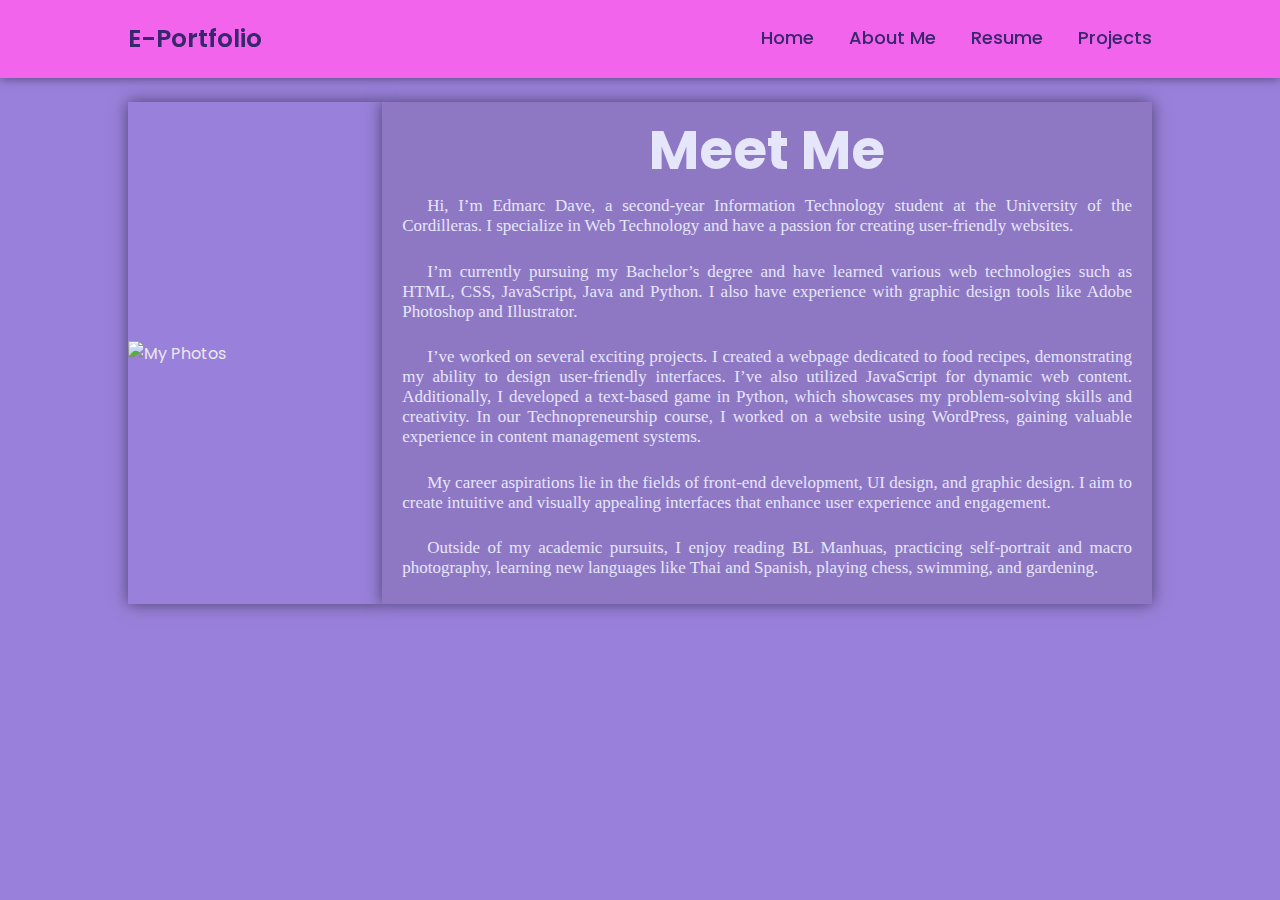
==== aboutMe.html @ 14170c37 "Add files via upload" ====
<!DOCTYPE>
<html lang="en">
<head>
    <meta charset="UTF-8">
    <meta http-equiv="X-UA-Compatible" content="IE=edge">
    <meta name="viewport" content="width=device-width, initial-scale=1.0">

    <title>E-Portfolio</title>
    
    <link rel="stylesheet" href="style.css">
    <link href='https://unpkg.com/boxicons@2.1.4/css/boxicons.min.css' rel='stylesheet'>
    <link rel="stylesheet" href="https://cdnjs.cloudflare.com/ajax/libs/font-awesome/6.5.1/css/all.min.css" integrity="sha512-DTOQO9RWCH3ppGqcWaEA1BIZOC6xxalwEsw9c2QQeAIftl+Vegovlnee1c9QX4TctnWMn13TZye+giMm8e2LwA==" crossorigin="anonymous" referrerpolicy="no-referrer" />
</head>

<body>

    <header class="header">
        <div class="logo">
            <a href="#" class="logo">E-Portfolio</a>
        </div>
        <nav class="navbar">
          <a href="index.html"> Home</a>
          <a href="aboutMe.html">About Me</a>
          <a href="resume.html">Resume</a>
          <a href="works.html">Projects</a>
      </nav>
    </header>

    <section class="about">
        <div class="about-photo">
            <img src="Images/bannerMe.JPG" alt="My Photos">
        </div>
        <div class="about-content">
            <h1>Meet Me</h1>
            <p>
                Hi, I’m Edmarc Dave, a second-year Information Technology student at the University of the Cordilleras. I specialize in Web Technology and have a passion for creating user-friendly websites.
            </p>

            <p>
                I’m currently pursuing my Bachelor’s degree and have learned various web technologies such as HTML, CSS, JavaScript, Java and Python. I also have experience with graphic design tools like Adobe Photoshop and Illustrator.
            </p>

            <p>
                I’ve worked on several exciting projects. I created a webpage dedicated to food recipes, demonstrating my ability to design user-friendly interfaces. I’ve also utilized JavaScript for dynamic web content. Additionally, I developed a text-based game in Python, which showcases my problem-solving skills and creativity. In our Technopreneurship course, I worked on a website using WordPress, gaining valuable experience in content management systems.
            </p>

            <p>
                My career aspirations lie in the fields of front-end development, UI design, and graphic design. I aim to create intuitive and visually appealing interfaces that enhance user experience and engagement.
            </p>

            <p>
                Outside of my academic pursuits, I enjoy reading BL Manhuas, practicing self-portrait and macro photography, learning new languages like Thai and Spanish, playing chess, swimming, and gardening.
            </p>
        </div>

    </section>

</body>
</html>
---- style.css ----
@import url('https://fonts.googleapis.com/css2?family=Poppins:wght@300;400;500;600;700;800;900&display=swap');

* {
    margin: 0;
    padding: 0;
    box-sizing: border-box;
    font-family: 'Poppins', sans-serif;
}

body {
    background: #9980da;
    color: #eaeaea;
}

html {
    overflow-y: scroll;
}

/*Header*/

.header {
    position: fixed;
    top: 0;
    left: 0;
    width: 100%;
    padding: 20px 10%;
    background: #f364ec ;
    box-shadow: 0 0 10px rgba(0,0,0,0.5);
    display: flex;
    justify-content: space-between;
    align-items: center;
    z-index: 1000;
}

.header .logo {
    font-size: 25px;
    color: #39276e;
    text-decoration: none;
    font-weight: 600;
}

.header nav{
    display: flex;
}

.header .navbar a{
    font-size: 18px;
    color:#39276e;
    text-decoration: none;
    font-weight:500;
    margin-left: 35px;
}

.header nav a::after {
    content:'';
    width: 0;
    height: 3px;
    background: #39276e;
    display: block;    
    transition: .2s linear;
}

.header nav a:hover::after{
    width: 100%;

}


/*Homepage*/

.home {
    height: 100vh;
    display: flex;
    align-items: center;
    padding: 0 10%;
}

.home .home-content {
    max-width: 600px;
}

.home .home-content h1 {
    font-size: 56px;
    font-weight: 700;
    line-height: 1.2;
    color: #E6E6FA;

}

.home .home-content h3 {
    font-size: 32px;
    font-weight: 700;
    color:#39276e;
}

.home .home-content p {
    font-size: 17px;
    margin: 20px 0 40px;
    color: #E6E6FA;
}

.home .home-content .btn-box {
    display: flex;
    justify-content: space-between;
    width: 345px;
    height: 50px;;
}

.btn-box a {
    position: relative;
    display: inline-flex;
    justify-content: center;
    align-items: center;
    width: 150px;
    height: 100%;
    background: #39276e;
    border: 2px solid #39276e;
    border-radius: 9px;
    font-size: 19px;
    color:#9980da;
    text-decoration: none;
    font-weight: 600;
    letter-spacing: 1px;
    z-index: 1;
    overflow: hidden;
    transition: 0.5s;
}

.btn-box a:hover {
    color: #39276e;
}

.btn-box a:nth-child(2) {
    background: transparent;
    color: #39276e;
}

.btn-box a:nth-child(2):hover {
    color: #9980da;
}

.btn-box a:nth-child(2)::before {
    background: #39276e;
}

.btn-box a::before {
    content: '';
    position: absolute;
    top: 0;
    left: 0;
    width: 0;
    height: 100%;
    z-index: -1;
    background: #9980da;
    transition: .5s;
}

.btn-box a:hover::before {
    width: 100%;
}


.home-link {
    position: absolute;
    bottom: 40px;
    width: 170px;
    display: flex;
    justify-content: space-between;
    
}

.home-link a {
    position: relative;
    display: inline-flex;
    justify-content: center;
    align-items: center;
    width: 40px;
    height: 40px;
    background: transparent;
    border: 2px solid #39276e;
    border-radius: 50%;
    font-size: 20px;
    color: #39276e;
    text-decoration: none;
    z-index: 1;
    overflow: hidden;
}

.home-link a:hover {
    color: #9980da;
}
.home-link a::before {
    content:'';
    position: absolute;
    top: 0;
    left: 0;
    width: 0;
    height: 100%;
    background: #39276e;
    z-index: -1;
    transition: .5s;
}

.home-link a:hover::before {
    width: 100%;
}
.home .home-photo {
    position: absolute;
    right: 0;
    bottom: 0;
}
.home .home-photo img {
    width: auto;
    height: 85vh;
}

/*About Me*/

.about{
    display: flex;
}

.about .about-photo {
    display: flex;
    align-items: center;
    flex: 25%;
    background: #9980da;
    margin: 8% 0 4% 10% ;
    box-shadow: 0 0 15px rgba(0,0,0,0.5);
}

.about .about-content img {
    width: 100%;
    height: auto;
}

.about .about-content {
    flex: 75%;
    background: hsl(257, 39%, 62%);
    color: #E6E6FA;
    padding: 0 20px;
    margin: 8% 10% 4% .4px;
    box-shadow: 0 0 15px rgba(0,0,0,0.5);
}

.about .about-content h1 {
    font-size: 55px;
    text-align: center;
    margin: .1em 0;
    font-family: 'Poppins', sans-serif;    
}

.about .about-content p {
    font-size: 17px;
    margin-bottom: 1.5em;
    text-indent: 25px;
    text-align:justify;
    font-family: Century Gothic;
}

/*Resume*/

.resume {
    background: #8f7ac4;
    display: flex ;
    margin: 8% 10% 4%;
    box-shadow: 0 0 15px rgba(0,0,0,0.5);
    font-family: Century Gothic;
}

.resume .side-panel {
    flex: 30%;
    padding: 15px ;  
    color: #39276e;
}

.resume .side-panel .myphoto img{
    width: 2in;
    display: block;
    margin-left: auto;
    margin-right: auto;
}

.resume .side-panel .contact-information li {
    list-style: none;
    margin: 1.5em 0 ;
}

.resume .side-panel ul li {
    margin: 1.5em 3em 0 ;
    color: #E6E6FA;
}

.resume .resume-content {
    flex: 70%;
    padding: 15px;
    color: #E6E6FA;
}

.resume-content h1 {
    font-size: 40px;
    font-weight: 500;
    line-height: 1.2;
    color: #39276e;
}
.resume-content h3 {
    font-size: 20px;
    font-weight: 500;
    color: #4a3a7c;
}
.resume-content p {
    font-size: 17px;
    margin-bottom: 1.05em;
}

.resume-content hr,
.side-panel hr { 
    border: none;
    border-top: 2px solid #4a3a7c; 
}

.resume-content h2,
.side-panel h2{
    padding-top: 20px;
    font-weight: 400;
    color: #39276e;
}

.resume-content .education{
    display: grid;
    grid-template-columns: 25% 75%;
    margin-top: 1.4em; 
}

.resume-content h4 {
    font-size: 16px;
    font-weight: 500;
    color: #39276e;
}

.resume-content h5 {
    font-size: 14px;
    font-weight: 400;
    margin-bottom: 1.5em;
}
.resume-content ul li {
    margin: 1.5em 3em 0; 
    color: #E6E6FA;
}

/*Sample Works*/

.works{
    width: 100%;
    padding: 8% 1%;
}

.works h1{
    font-size: 55px;
    display: flex ;
    justify-content: center;
    margin-bottom: 30px;
}

.works .work-content{
    width: 95%;
    margin: 0 auto;
    display: grid;
    grid-template-columns: 1fr 1fr;
    grid-gap: 15px;
}

.works .work-content .work-card{
    padding: 5px;
    width: 45vw;
    height: 100%;
    padding: 15px;
    box-shadow: 0 0 10px rgba(0,0,0,0.2);
}

.works .work-content .work-card .work-photo{
    width: 40vw;
    height: 250px;
    margin: 0 auto;
    overflow: hidden;
    position: relative;
}

.works .work-content .work-card .work-photo img{
    width: 100%;
    height: 100%;
    object-fit: cover;
    object-position:top;
    position: absolute;
    animation: changeImage 9s infinite;;
}

@keyframes changeImage {
    0% { opacity: 1; }
    33.33% { opacity: 0; }
    66.66% { opacity: 0; }
    100% { opacity: 1; }
}

.works .work-content .work-card .work-photo img:nth-child(2) {
    animation-delay: 3s;
}

.works .work-content .work-card .work-photo img:nth-child(3) {
    animation-delay: 6s;
}

.works .work-content .work-card .work-infos h2{
    width: 50%;
    text-align: center;
    margin: 10px auto 10px auto;
    font-size: 25px;
    color: #39276e;
}

.works .work-content .work-card .work-infos p{
    text-align: center;
    margin: 8px 2px;
    line-height: 21px;
}

.works .work-content .work-card .work-infos .work_btn{
    position: relative;
    display: flex;
    justify-content: center;
    align-items: center;
    margin: 0 auto;
    width: 200px;
    height: 20px;
    background: transparent;
    border: 2px solid #39276e;
    border-radius: 9px;
    font-size: 16px;
    color:#39276e;
    text-decoration: none;
    font-weight: 600;
    letter-spacing: 1px;
    overflow: hidden;
    transition: 0.5s;
}
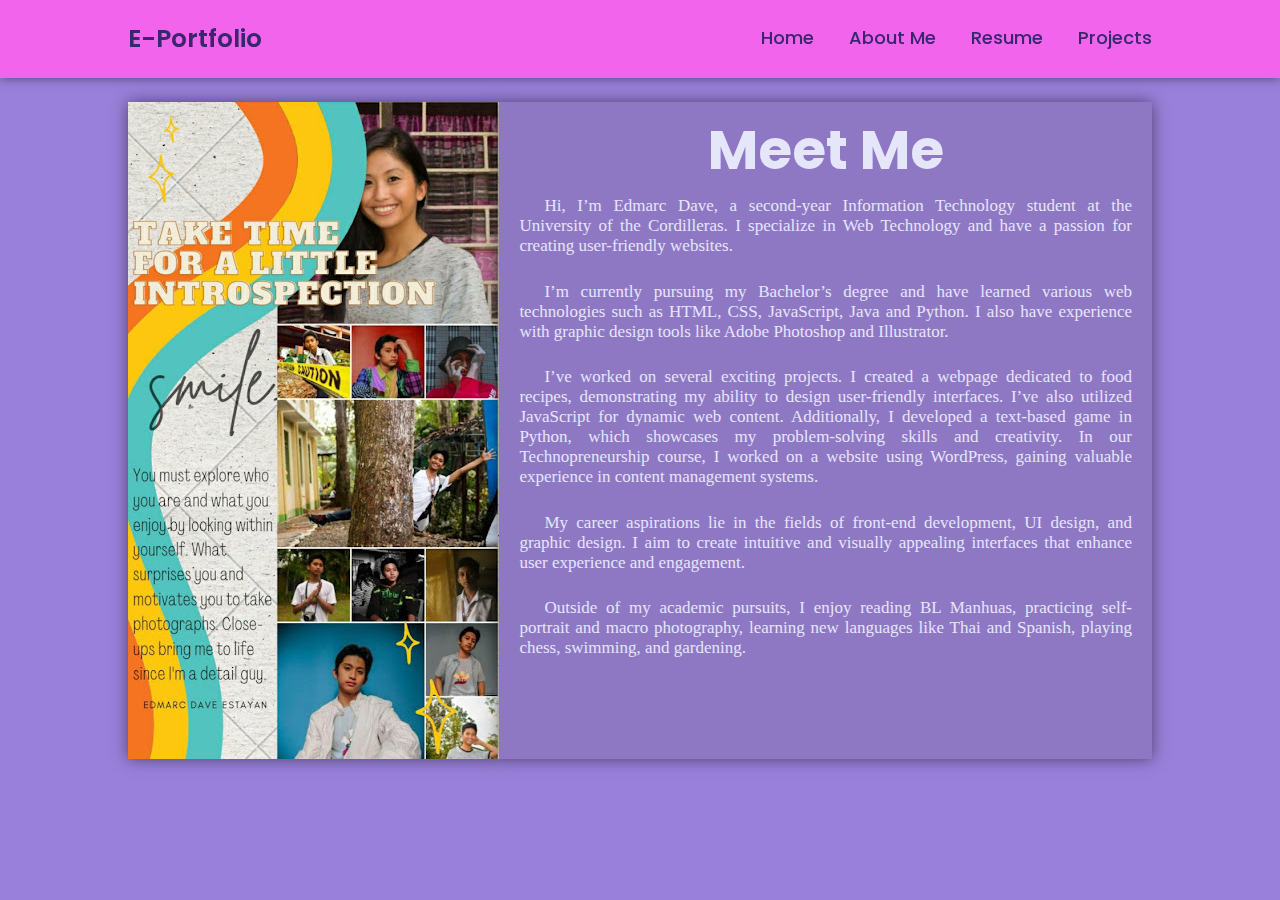
==== commit 3dd888f4: "Update aboutMe.html" ====
--- a/aboutMe.html
+++ b/aboutMe.html
@@ -16,7 +16,7 @@
 
     <header class="header">
         <div class="logo">
-            <a href="#" class="logo">E-Portfolio</a>
+            <a href="index.html" class="logo">E-Portfolio</a>
         </div>
         <nav class="navbar">
           <a href="index.html"> Home</a>
@@ -56,4 +56,4 @@
     </section>
 
 </body>
-</html>+</html>
